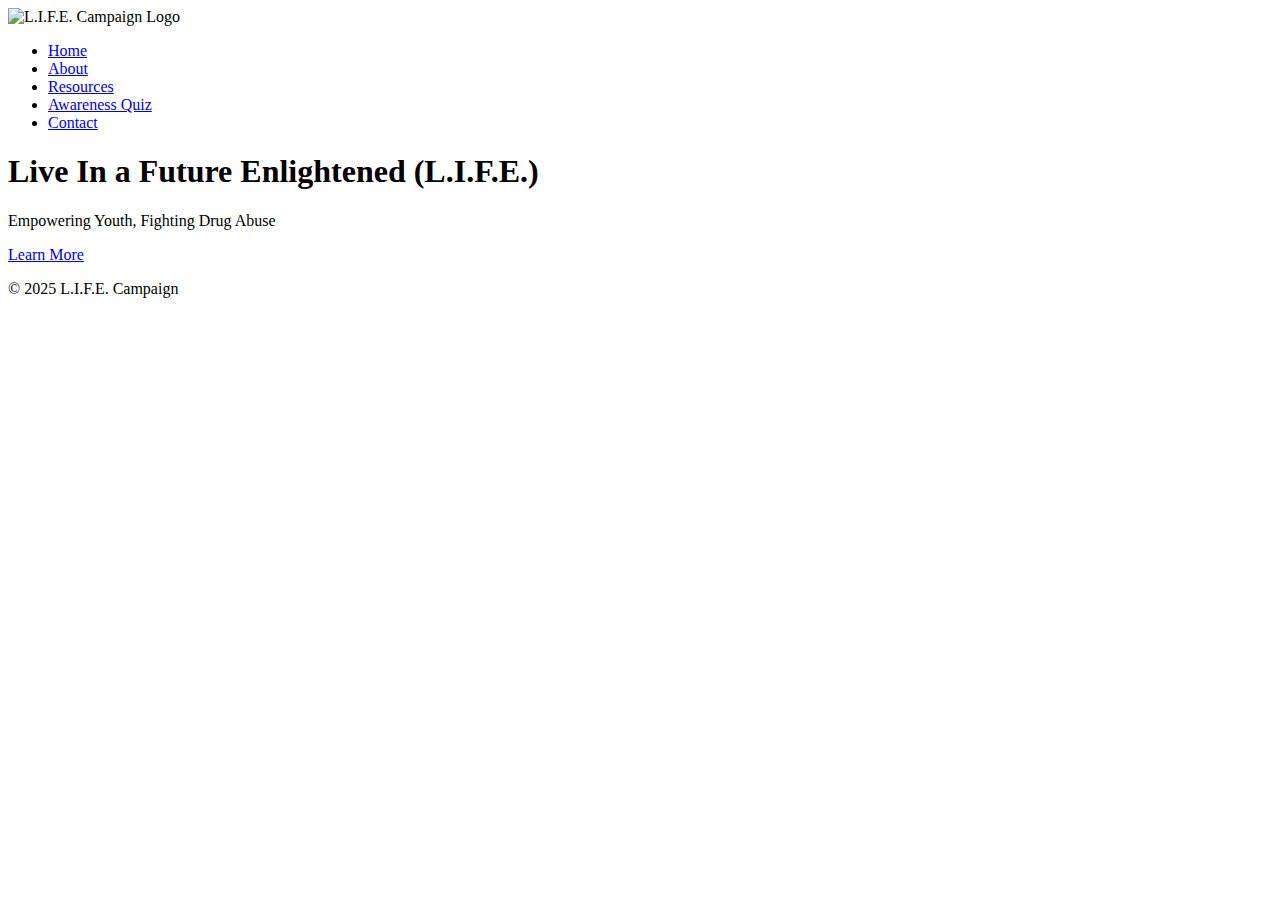
==== Pages/index.html @ fc2721d4 "Rename index.html to Pages/index.html" ====
<!DOCTYPE html>
<html lang="en">
<head>
    <meta charset="UTF-8">
    <meta name="viewport" content="width=device-width, initial-scale=1.0">
    <title>L.I.F.E. Campaign - Home</title>
    <link rel="stylesheet" href="../css/normalize.css">
    <link rel="stylesheet" href="../css/main.css">
    <link rel="stylesheet" href="../css/responsive.css">
    <link rel="icon" href="../assets/icons/favicon.ico" type="image/x-icon">
</head>
<body>
    <header>
        <nav>
            <div class="logo">
                <img src="../assets/images/logo.png" alt="L.I.F.E. Campaign Logo">
            </div>
            <ul class="nav-links">
                <li><a href="index.html">Home</a></li>
                <li><a href="about.html">About</a></li>
                <li><a href="resources.html">Resources</a></li>
                <li><a href="quiz.html">Awareness Quiz</a></li>
                <li><a href="contact.html">Contact</a></li>
            </ul>
        </nav>
    </header>

    <main>
        <section class="hero">
            <div class="hero-content">
                <h1>Live In a Future Enlightened (L.I.F.E.)</h1>
                <p>Empowering Youth, Fighting Drug Abuse</p>
                <a href="about.html" class="cta-button">Learn More</a>
            </div>
        </section>
    </main>

    <footer>
        <div class="footer-content">
            <p>&copy; 2025 L.I.F.E. Campaign</p>
        </div>
    </footer>

    <script src="../js/main.js"></script>
    <script src="../js/navigation.js"></script>
</body>
</html>
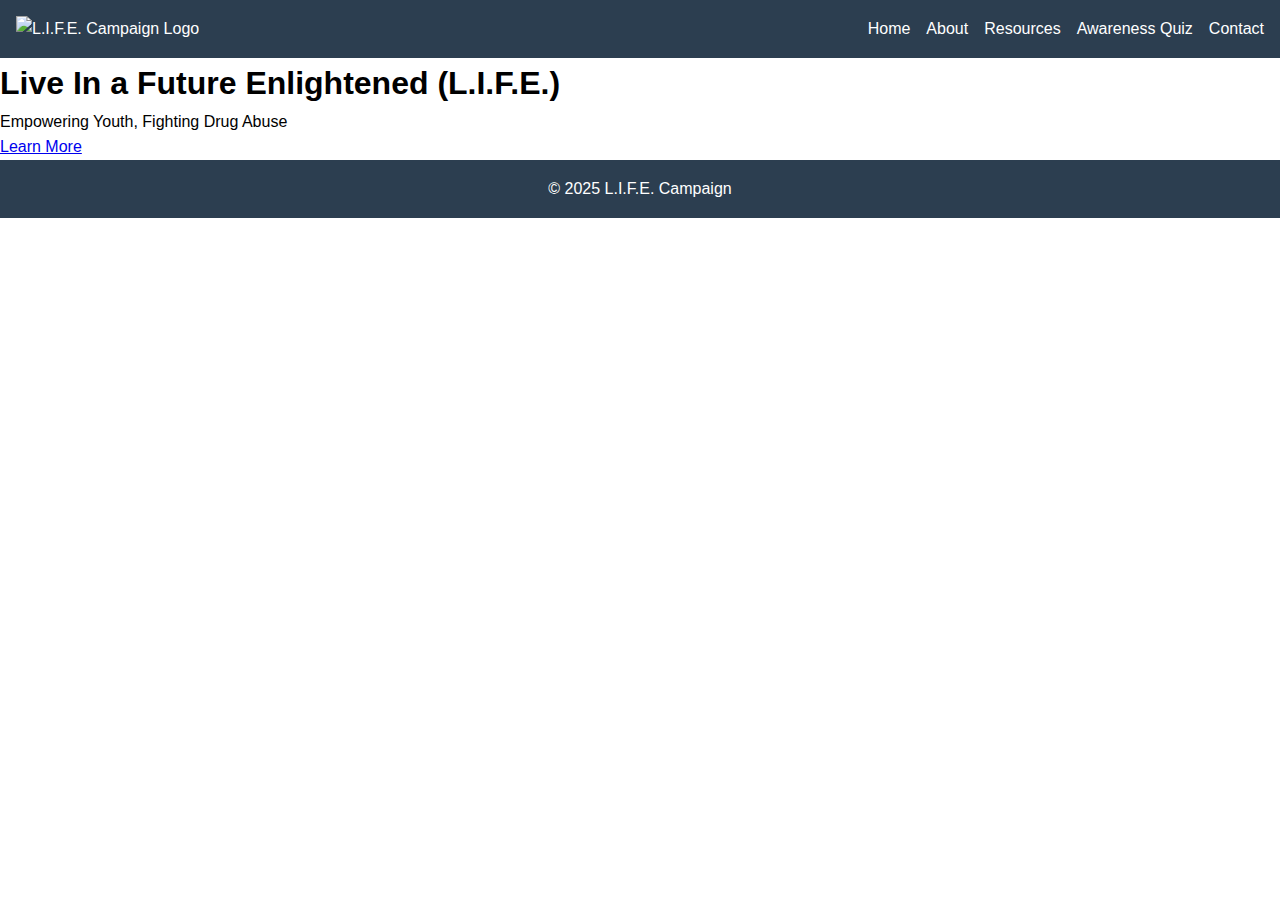
==== commit a4303a4c: "Update index.html" ====
--- a/Pages/index.html
+++ b/Pages/index.html
@@ -4,16 +4,16 @@
     <meta charset="UTF-8">
     <meta name="viewport" content="width=device-width, initial-scale=1.0">
     <title>L.I.F.E. Campaign - Home</title>
-    <link rel="stylesheet" href="../css/normalize.css">
-    <link rel="stylesheet" href="../css/main.css">
-    <link rel="stylesheet" href="../css/responsive.css">
-    <link rel="icon" href="../assets/icons/favicon.ico" type="image/x-icon">
+    <link rel="stylesheet" href="../Css/normalize.css">
+    <link rel="stylesheet" href="../Css/main.css">
+    <link rel="stylesheet" href="../Css/responsive.css">
+    <link rel="icon" href="favicon.ico" type="image/x-icon">
 </head>
 <body>
     <header>
         <nav>
             <div class="logo">
-                <img src="../assets/images/logo.png" alt="L.I.F.E. Campaign Logo">
+                <img src="logo.png" alt="L.I.F.E. Campaign Logo">
             </div>
             <ul class="nav-links">
                 <li><a href="index.html">Home</a></li>
@@ -41,7 +41,7 @@
         </div>
     </footer>
 
-    <script src="../js/main.js"></script>
-    <script src="../js/navigation.js"></script>
+    <script src="../Js/main.js"></script>
+    <script src="../Js/navigation.js"></script>
 </body>
 </html>
--- a/Css/main.css
+++ b/Css/main.css
@@ -0,0 +1,39 @@
+body {
+    font-family: Arial, sans-serif;
+    margin: 0;
+    padding: 0;
+    line-height: 1.6;
+}
+
+header {
+    background-color: #2c3e50;
+    color: white;
+    padding: 1rem;
+}
+
+nav {
+    display: flex;
+    justify-content: space-between;
+    align-items: center;
+}
+
+.nav-links {
+    display: flex;
+    list-style: none;
+}
+
+.nav-links li {
+    margin-left: 1rem;
+}
+
+.nav-links a {
+    color: white;
+    text-decoration: none;
+}
+
+footer {
+    background-color: #2c3e50;
+    color: white;
+    text-align: center;
+    padding: 1rem;
+}
--- a/Css/responsive.css
+++ b/Css/responsive.css
@@ -0,0 +1,9 @@
+@media screen and (max-width: 768px) {
+    .nav-links {
+        flex-direction: column;
+    }
+
+    .nav-links li {
+        margin: 0.5rem 0;
+    }
+}
